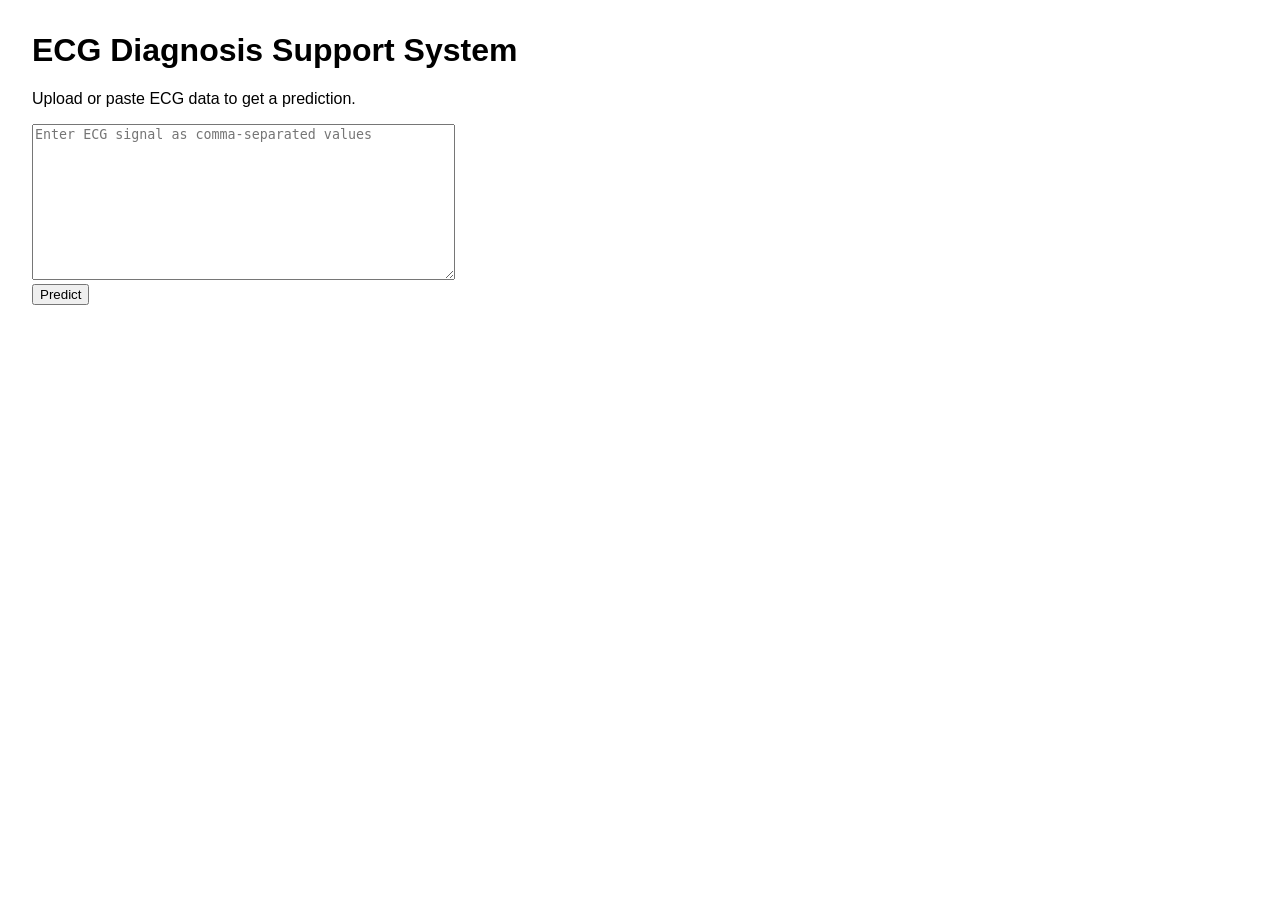
==== frontend/index.html @ 22b55afe "Complete UI refactor and initial backend code" ====
<!DOCTYPE html>
<html lang="en">
<head>
    <meta charset="UTF-8">
    <title>ECG Diagnosis Support</title>
    <script src="script.js" defer></script>
    <style>
        body { font-family: Arial, sans-serif; margin: 2rem; }
        #result { margin-top: 1rem; }
    </style>
</head>
<body>
    <h1>ECG Diagnosis Support System</h1>
    <p>Upload or paste ECG data to get a prediction.</p>
    <textarea id="ecgData" rows="10" cols="50" placeholder="Enter ECG signal as comma-separated values"></textarea><br>
    <button id="predictBtn">Predict</button>

    <div id="result"></div>
</body>
</html>
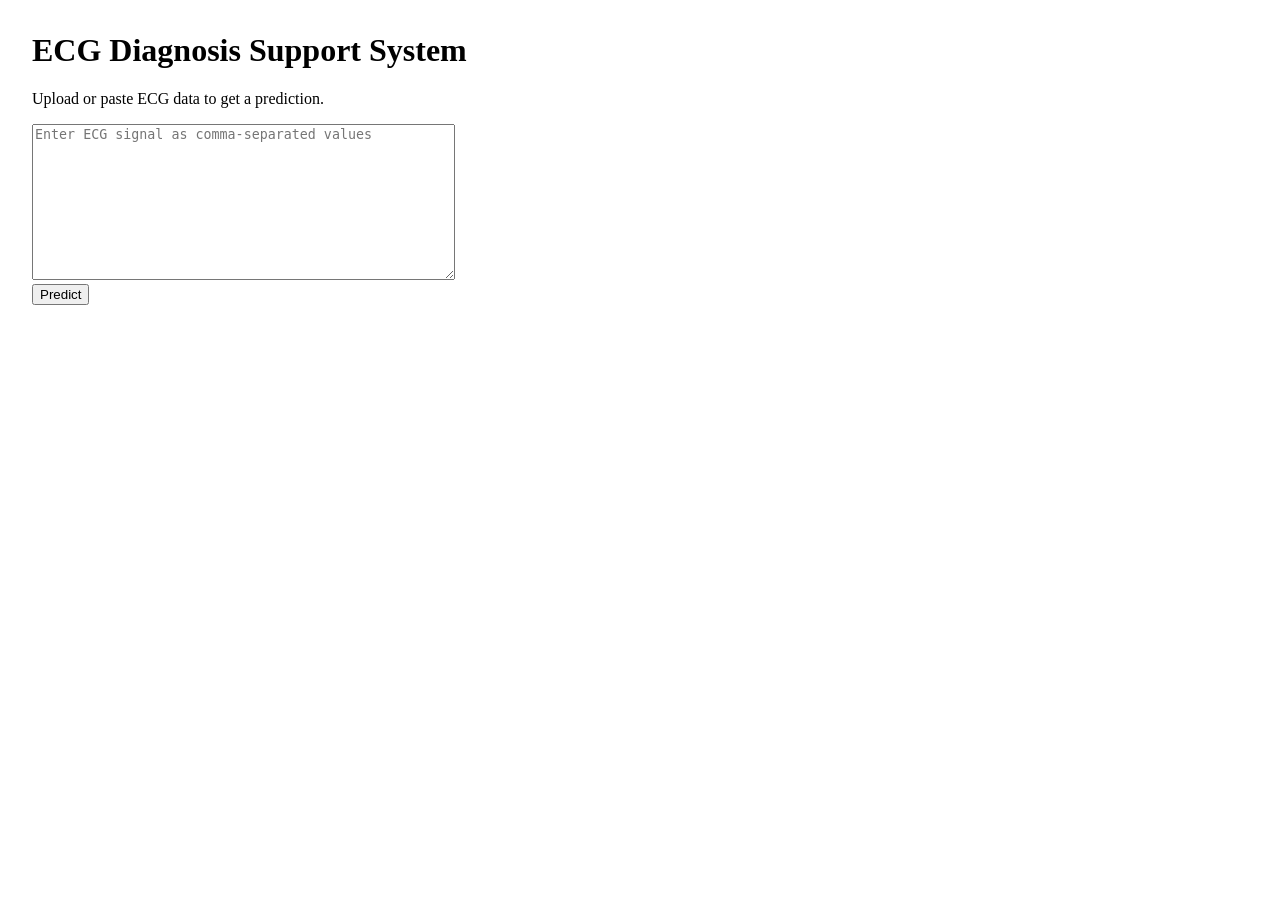
==== commit ed730f8c: "Prepare Hugging Face Space deployment" ====
--- a/frontend/index.html
+++ b/frontend/index.html
@@ -5,7 +5,7 @@
     <title>ECG Diagnosis Support</title>
     <script src="script.js" defer></script>
     <style>
-        body { font-family: Arial, sans-serif; margin: 2rem; }
+        body { font-family: 'Cambria', 'Georgia', serif; margin: 2rem; }
         #result { margin-top: 1rem; }
     </style>
 </head>
